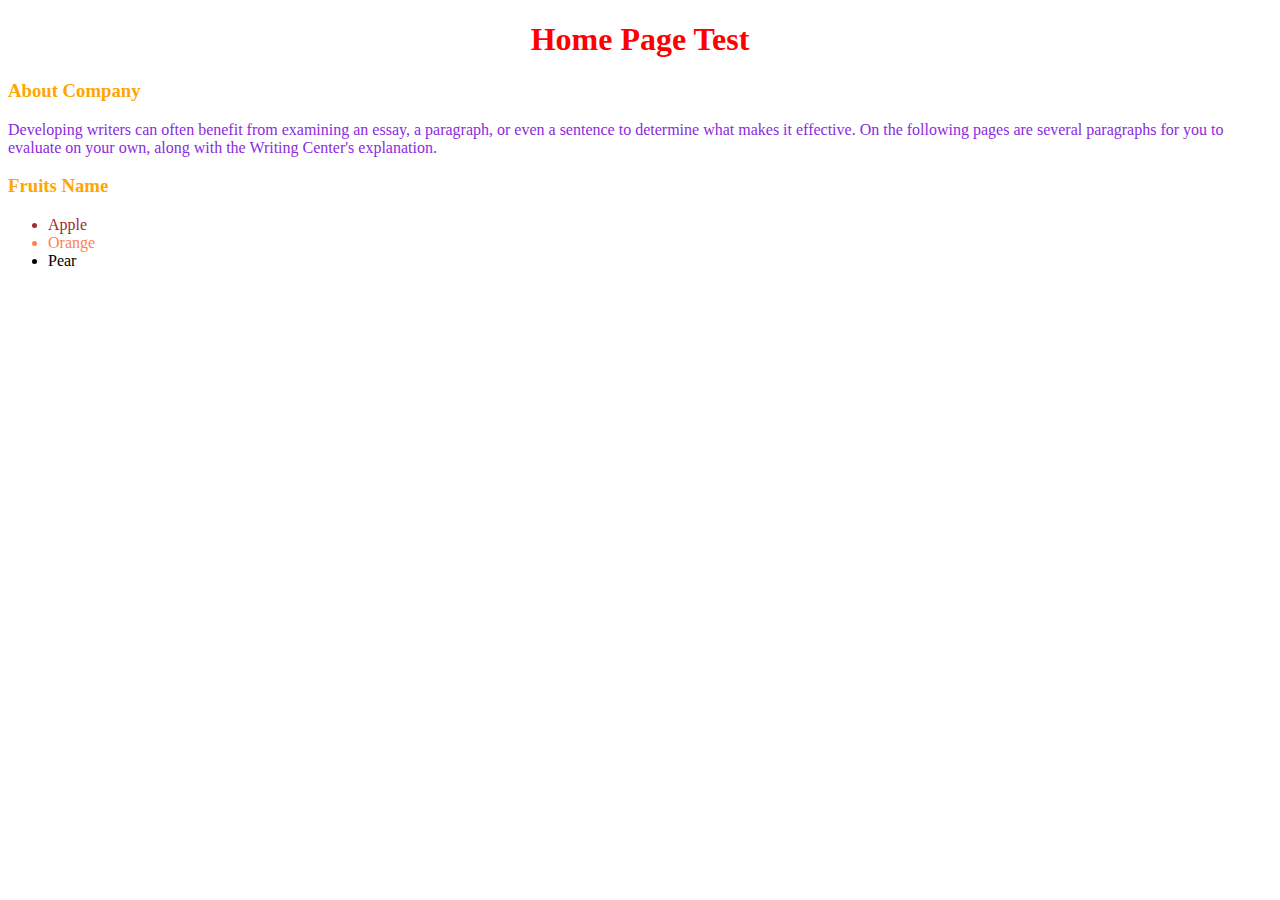
==== Home.html @ cce41b5a "Version 1" ====
<!DOCTYPE html>
<html lang="en">
<head>
    <meta charset="UTF-8">
    <meta name="viewport" content="width=device-width, initial-scale=1.0">
    <title>Home Page</title>

    <style>
        h3{
            color: orange;
        }
    </style>
    <link rel="stylesheet" href="style.css">
</head>
<body>
    <center><h1 style="color:red;">Home Page Test</h1></center>
<h3> About Company </h3>
<p>Developing writers can often benefit from examining an essay, a paragraph, or even a sentence to determine what makes it effective. On the following pages are several paragraphs for you to evaluate on your own, along with the Writing Center's explanation.</p>
<!-- <img src="[data-uri]" -->
<h3>Fruits Name</h3>
<ul>
    <li style="color: brown;"> Apple</li>
    <li style="color:coral;"> Orange</li>
    <li> Pear</li>
</ul>
</body>
</html>
---- style.css ----
p{
    color:blueviolet
}
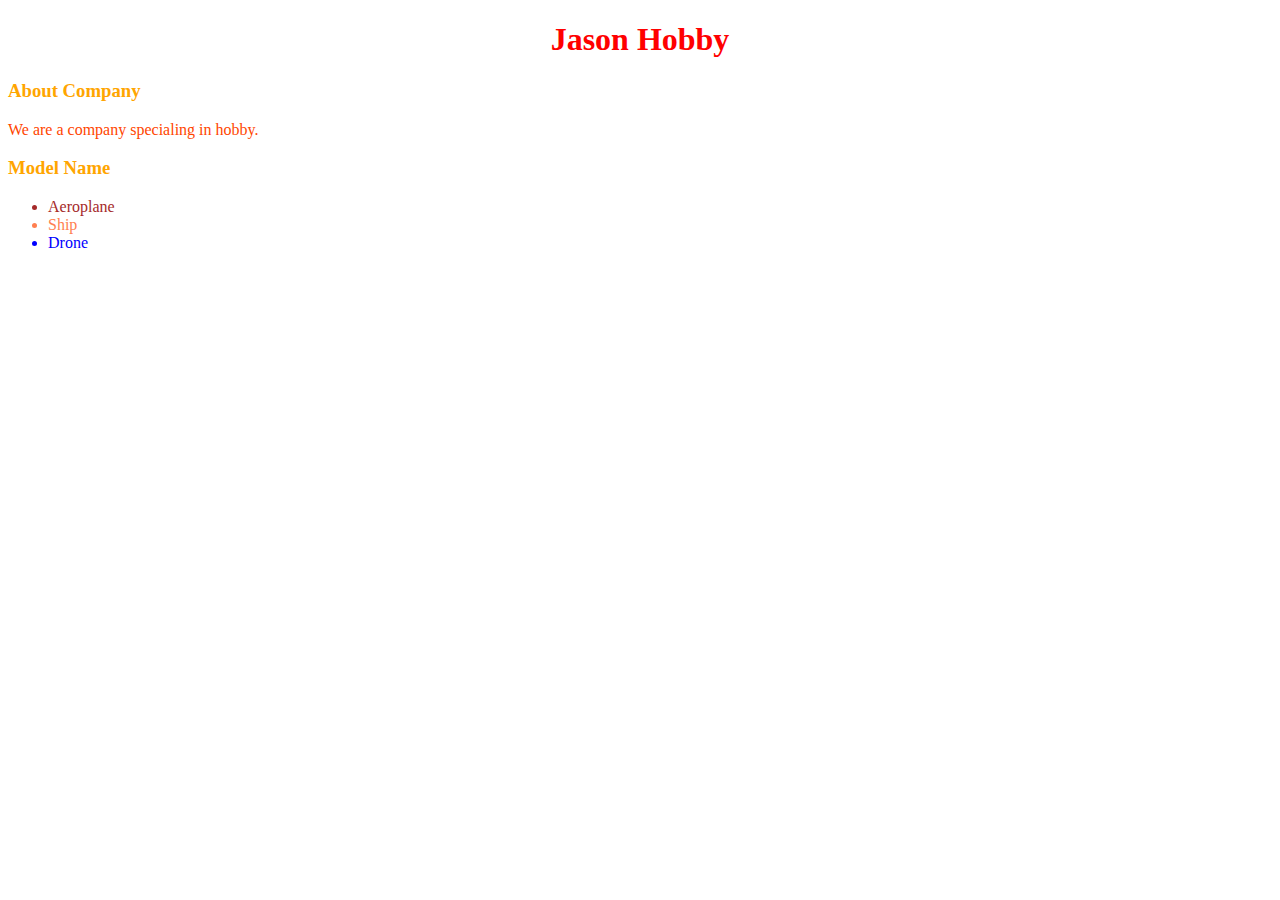
==== commit 6bfb820b: "Version !" ====
--- a/Home.html
+++ b/Home.html
@@ -3,7 +3,7 @@
 <head>
     <meta charset="UTF-8">
     <meta name="viewport" content="width=device-width, initial-scale=1.0">
-    <title>Home Page</title>
+    <title></title>
 
     <style>
         h3{
@@ -13,15 +13,15 @@
     <link rel="stylesheet" href="style.css">
 </head>
 <body>
-    <center><h1 style="color:red;">Home Page Test</h1></center>
+    <center><h1 style="color:red;">Jason Hobby </h1></center>
 <h3> About Company </h3>
-<p>Developing writers can often benefit from examining an essay, a paragraph, or even a sentence to determine what makes it effective. On the following pages are several paragraphs for you to evaluate on your own, along with the Writing Center's explanation.</p>
+<p>We are a company specialing in hobby.</p>
 <!-- <img src="[data-uri]" -->
-<h3>Fruits Name</h3>
+<h3>Model Name</h3>
 <ul>
-    <li style="color: brown;"> Apple</li>
-    <li style="color:coral;"> Orange</li>
-    <li> Pear</li>
+    <li style="color: brown;"> Aeroplane</li>
+    <li style="color: coral;"> Ship</li>
+    <li style="color: blue;"> Drone</li>
 </ul>
 </body>
 </html>--- a/style.css
+++ b/style.css
@@ -1,3 +1,7 @@
 p{
-    color:blueviolet
+    color:orangered
+}
+
+h{
+    color:cadetblue
 }